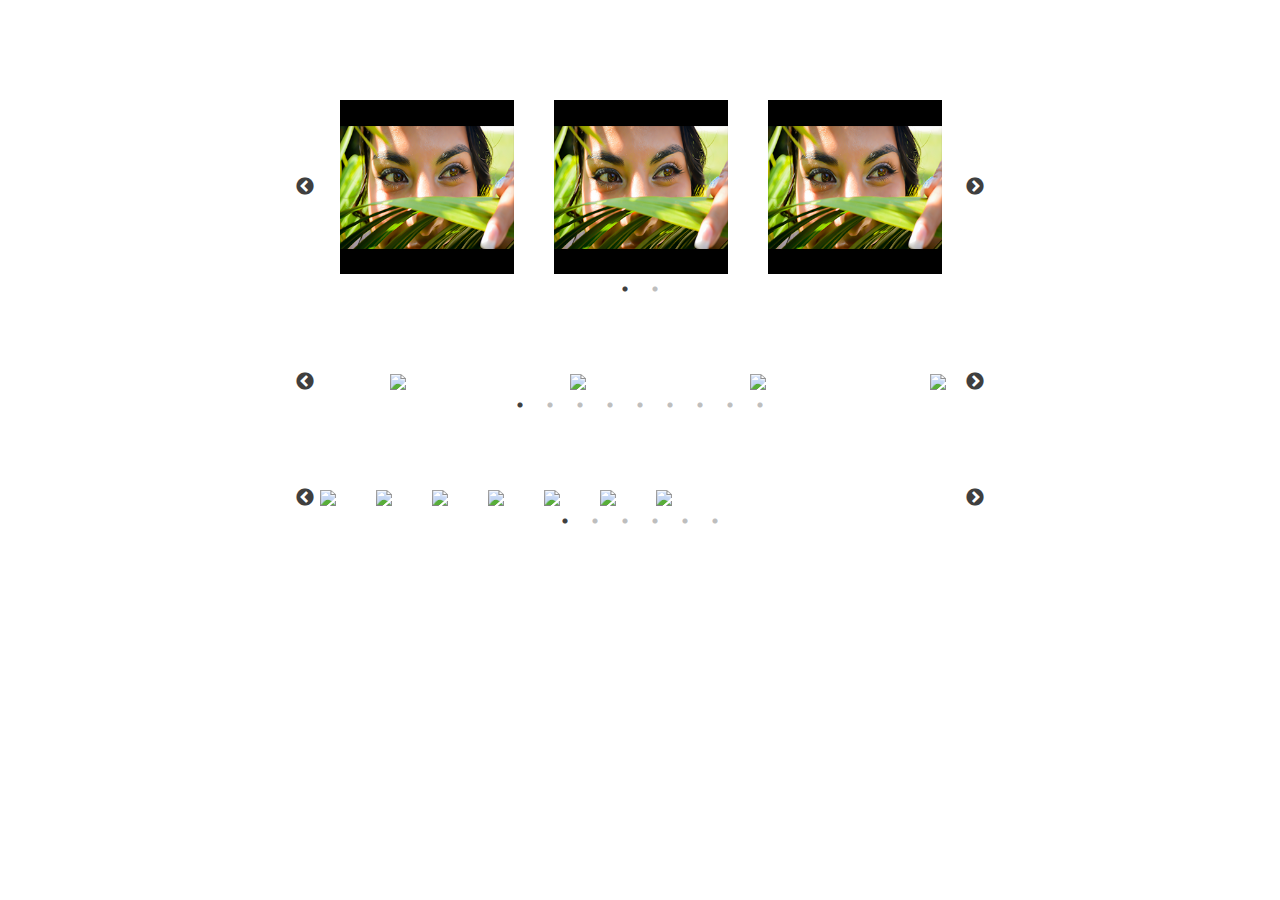
==== slick-1.6.0/index.html @ 32a18983 "Versión 2 Mi portfolio" ====
<!DOCTYPE html>
<html>
<head>
  <title>Slick Playground</title>
  <meta charset="UTF-8">
  <link rel="stylesheet" type="text/css" href="./slick/slick.css">
  <link rel="stylesheet" type="text/css" href="./slick/slick-theme.css">
  <style type="text/css">
    html, body {
      margin: 0;
      padding: 0;
    }

    * {
      box-sizing: border-box;
    }

    .slider {
        width: 50%;
        margin: 100px auto;
    }

    .slick-slide {
      margin: 0px 20px;
    }

    .slick-slide img {
      width: 100%;
    }

    .slick-prev:before,
    .slick-next:before {
        color: black;
    }
  </style>
</head>
<body>

  <section class="regular slider">
    <div>
      <img src="medio-ambiente.png" alt="Fotografía que indica el cuidado del medio ambiente">
    </div>
    <div>
      <img src="medio-ambiente.png" alt="Fotografía que indica el cuidado del medio ambiente">
    </div>
    <div>
      <img src="medio-ambiente.png" alt="Fotografía que indica el cuidado del medio ambiente">
    </div>
    <div>
      <img src="medio-ambiente.png" alt="Fotografía que indica el cuidado del medio ambiente">
    </div>
    <div>
      <img src="medio-ambiente.png" alt="Fotografía que indica el cuidado del medio ambiente">
    </div>
  </section>

  <section class="center slider">
    <div>
      <img src="http://placehold.it/350x300?text=1">
    </div>
    <div>
      <img src="http://placehold.it/350x300?text=2">
    </div>
    <div>
      <img src="http://placehold.it/350x300?text=3">
    </div>
    <div>
      <img src="http://placehold.it/350x300?text=4">
    </div>
    <div>
      <img src="http://placehold.it/350x300?text=5">
    </div>
    <div>
      <img src="http://placehold.it/350x300?text=6">
    </div>
    <div>
      <img src="http://placehold.it/350x300?text=7">
    </div>
    <div>
      <img src="http://placehold.it/350x300?text=8">
    </div>
    <div>
      <img src="http://placehold.it/350x300?text=9">
    </div>
  </section>

  <section class="variable slider">
    <div>
      <img src="http://placehold.it/350x300?text=1">
    </div>
    <div>
      <img src="http://placehold.it/200x300?text=2">
    </div>
    <div>
      <img src="http://placehold.it/100x300?text=3">
    </div>
    <div>
      <img src="http://placehold.it/200x300?text=4">
    </div>
    <div>
      <img src="http://placehold.it/350x300?text=5">
    </div>
    <div>
      <img src="http://placehold.it/300x300?text=6">
    </div>
  </section>

  <script src="https://code.jquery.com/jquery-2.2.0.min.js" type="text/javascript"></script>
  <script src="./slick/slick.js" type="text/javascript" charset="utf-8"></script>
  <script type="text/javascript">
    $(document).on('ready', function() {
      $(".regular").slick({
        dots: true,
        infinite: true,
        slidesToShow: 3,
        slidesToScroll: 3
      });
      $(".center").slick({
        dots: true,
        infinite: true,
        centerMode: true,
        slidesToShow: 3,
        slidesToScroll: 3
      });
      $(".variable").slick({
        dots: true,
        infinite: true,
        variableWidth: true
      });
    });
  </script>

</body>
</html>
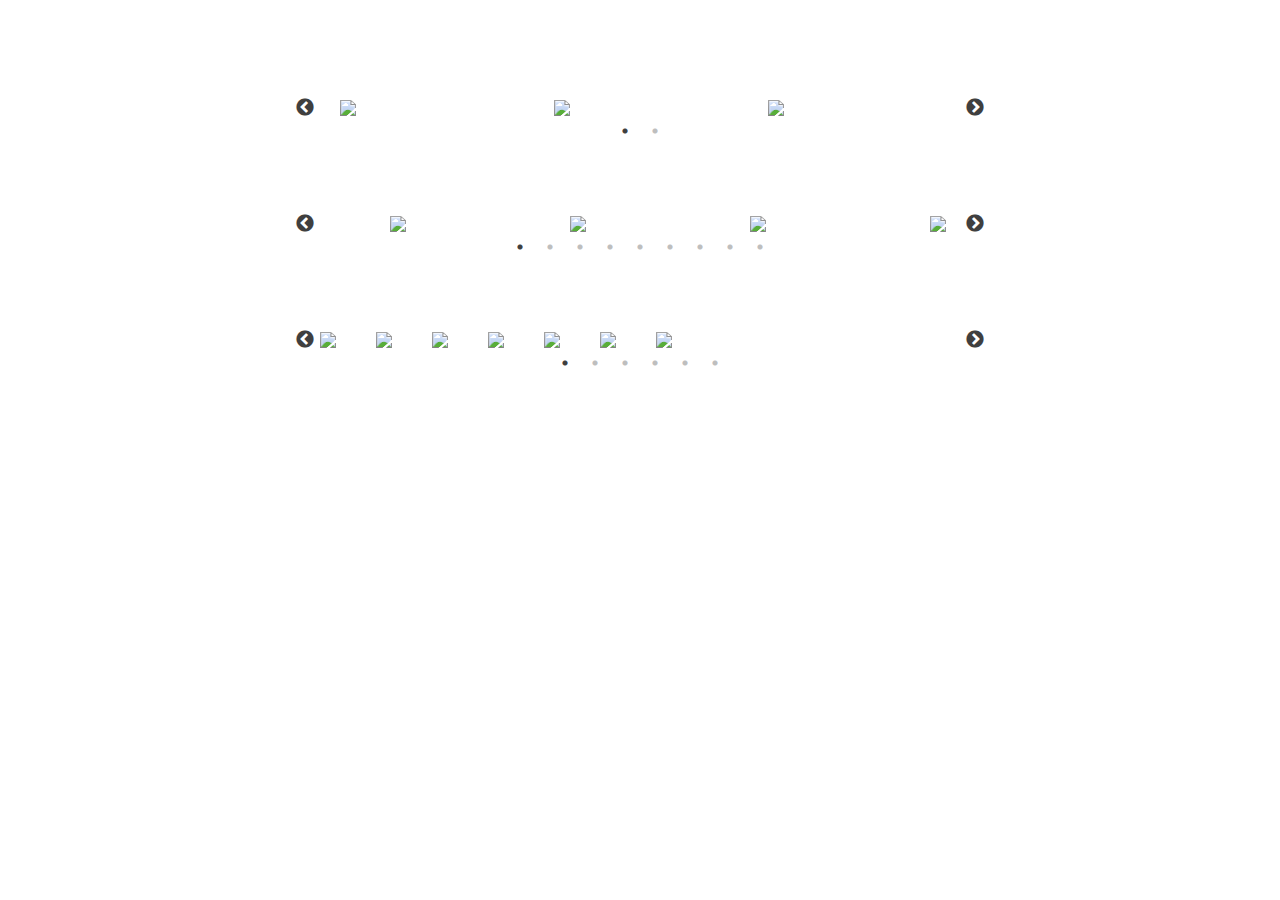
==== commit ce982e42: "Versión 4 Portfolio" ====
--- a/slick-1.6.0/index.html
+++ b/slick-1.6.0/index.html
@@ -38,19 +38,22 @@
 
   <section class="regular slider">
     <div>
-      <img src="medio-ambiente.png" alt="Fotografía que indica el cuidado del medio ambiente">
+      <img src="http://placehold.it/350x300?text=1">
     </div>
     <div>
-      <img src="medio-ambiente.png" alt="Fotografía que indica el cuidado del medio ambiente">
+      <img src="http://placehold.it/350x300?text=2">
     </div>
     <div>
-      <img src="medio-ambiente.png" alt="Fotografía que indica el cuidado del medio ambiente">
+      <img src="http://placehold.it/350x300?text=3">
     </div>
     <div>
-      <img src="medio-ambiente.png" alt="Fotografía que indica el cuidado del medio ambiente">
+      <img src="http://placehold.it/350x300?text=4">
     </div>
     <div>
-      <img src="medio-ambiente.png" alt="Fotografía que indica el cuidado del medio ambiente">
+      <img src="http://placehold.it/350x300?text=5">
+    </div>
+    <div>
+      <img src="http://placehold.it/350x300?text=6">
     </div>
   </section>
 
